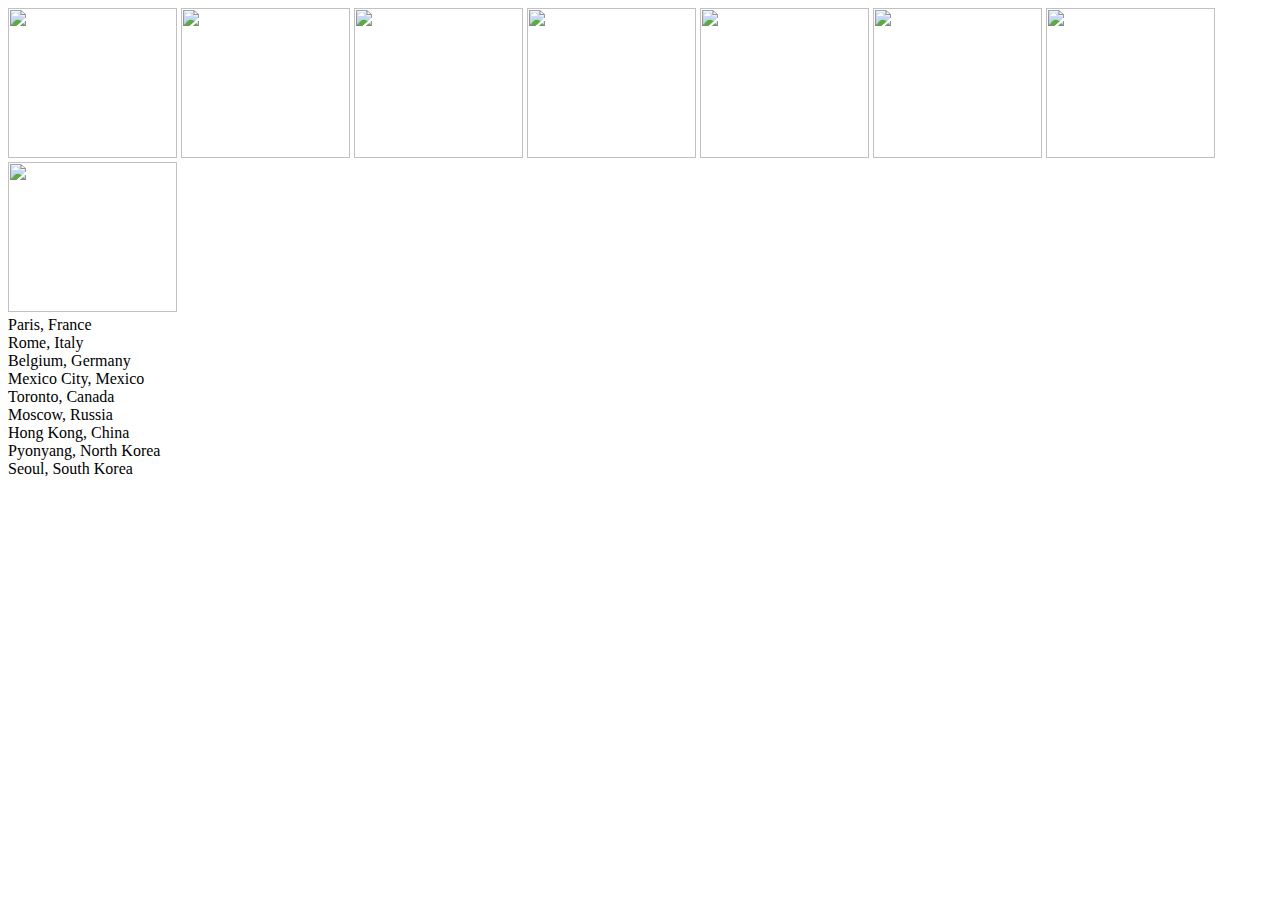
==== challenge_2/index.html @ bfb06a67 "First Commit" ====
<!DOCTYPE html>
<html>
 <title>Beautiful Italy</title>
    <meta name="description" content="Italy">
    <meta name="keywords" content="Country, Italy, Europe">
    <meta name="author" content="N/A">
    <meta name="viewport" content="width=device-width, initial-scale=1.0">
        <link ref-"stylesheet" type="text/css" href="style.css">
</head>
    <body>
        <img src="https://cdn.tourradar.com/s3/tour/750x400/79329_51048c99.jpg" 
        height="150" width="169">
        <img src="https://www.azamaraclubcruises.com/sites/default/files/heros/pr-venice-italy-5-may-19.jpg" 
        height="150" width="169">
        <img src="https://imgc.allpostersimages.com/img/print/posters/terry-why-the-colosseum-at-night-rome-italy_a-G-3530147-4990507.jpg" 
height="150" width="169">
        <img src="https://www.1dasia.com/wp-content/uploads/2017/11/Italy-Pisa-Leaning-Tower-of-Pisa.jpg" 
        height="150" width="169">
        <img src="http://wpc.475d.edgecastcdn.net/00475D/facebook_cruise_heros_2/Oceans/Italy-Adriatic-Greece_951x634.jpg" 
        height="150" width="169">
        <img src="https://blog.untravel.com/wp-content/uploads/2017/11/main-11.jpg" 
        height="150" width="169">
        <img src="https://media.cntraveler.com/photos/571f9394fe5fd76f60bc1484/master/pass/manarola-italy-GettyImages-520953305.jpg" 
        height="150" width="169">
        <img src="https://upload.wikimedia.org/wikipedia/commons/thumb/7/70/Milan_Cathedral_from_Piazza_del_Duomo.jpg/1200px-Milan_Cathedral_from_Piazza_del_Duomo.jpg" 
        height="150" width="169">
        <li> Paris, France </li>
       <li>Rome, Italy</li>
        <li>Belgium, Germany</li>
        <li>Mexico City, Mexico</li>
        <li>Toronto, Canada</li>
        <li>Moscow, Russia</li>
        <li>Hong Kong, China</li>
        <li>Pyonyang, North Korea</li>
        <li>Seoul, South Korea</li>
        </body>
</html>
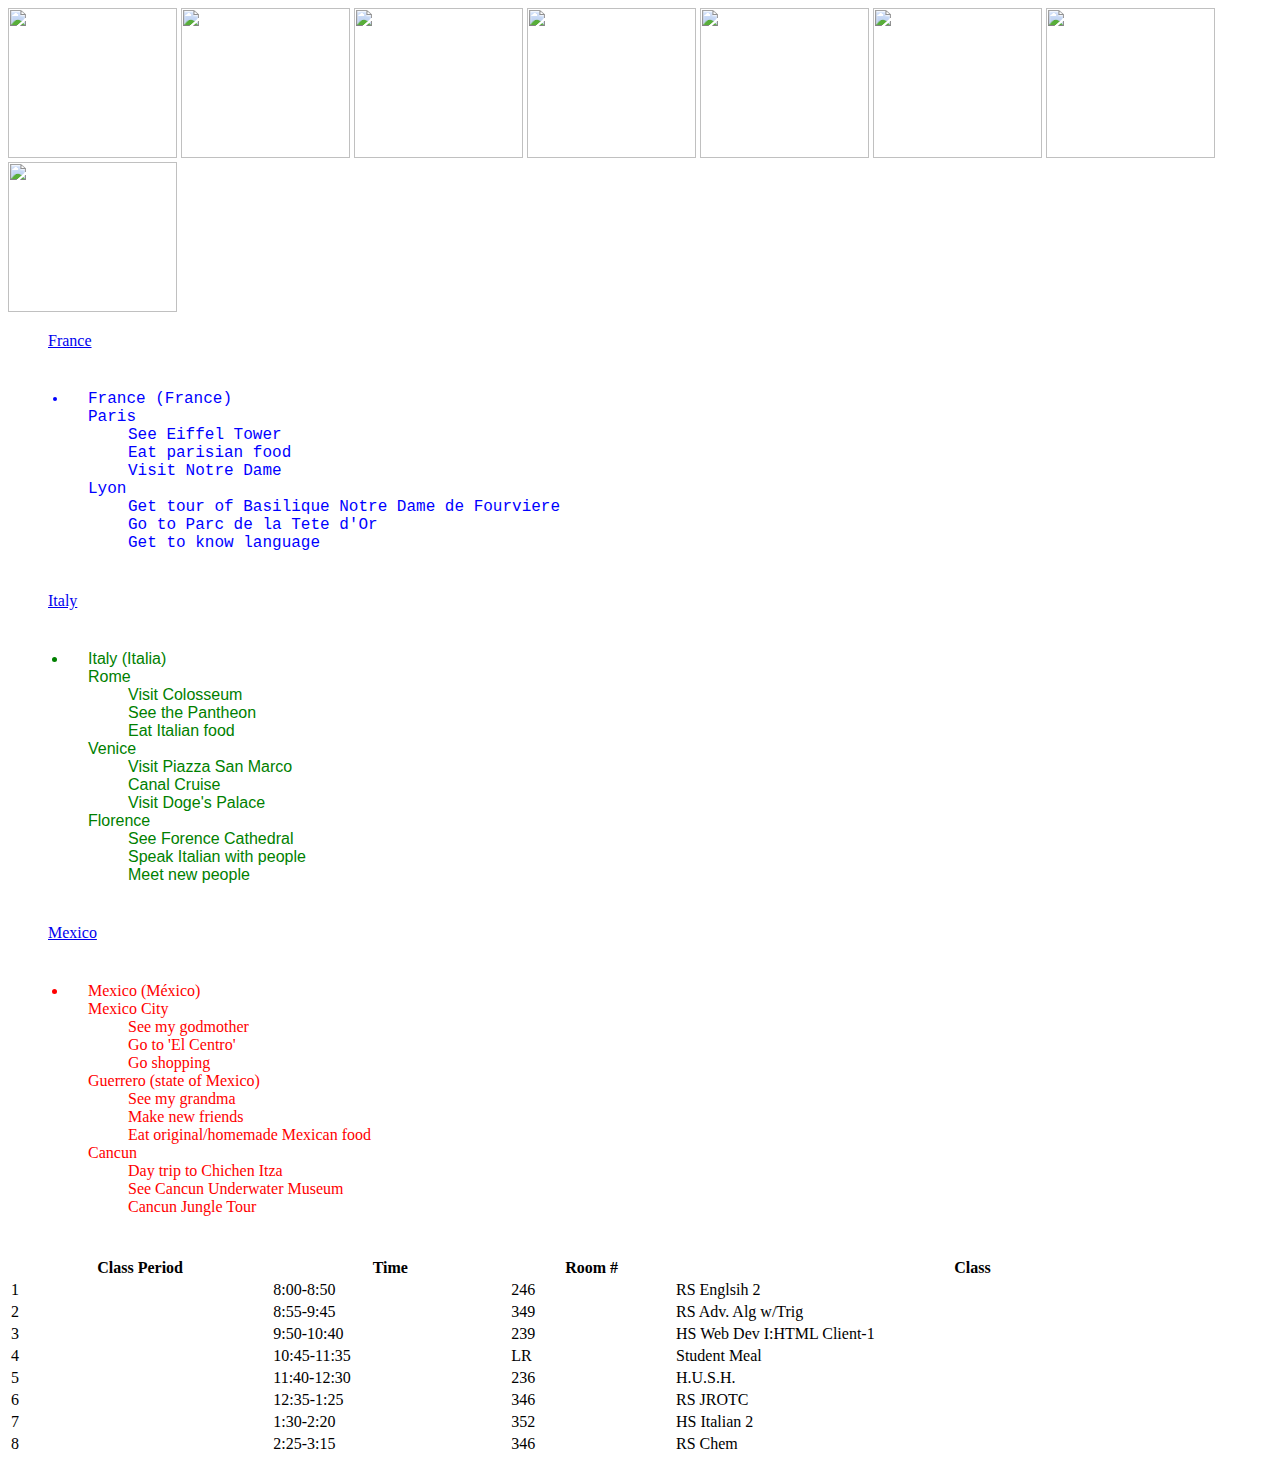
==== commit a0fa50ea: "Second commit" ====
--- a/challenge_2/index.html
+++ b/challenge_2/index.html
@@ -6,6 +6,30 @@
     <meta name="author" content="N/A">
     <meta name="viewport" content="width=device-width, initial-scale=1.0">
         <link ref-"stylesheet" type="text/css" href="style.css">
+        <style>
+.italy {
+    background-color: white;
+    color: green;
+    margin: 20px;
+    padding: 20px;
+    font-family: "Comic Sans MS", cursive, sans-serif;
+} 
+.france {
+    background-color: white;
+    color: blue;
+    margin: 20px;
+    padding: 20px;
+    font-family: "Courier New", monospace;
+}
+.mexico {
+    background-color: white;
+    color: red;
+    margin: 20px;
+    padding: 20px;
+    font-family: "Stencil Std", fantasy;
+}
+
+</style>
 </head>
     <body>
         <img src="https://cdn.tourradar.com/s3/tour/750x400/79329_51048c99.jpg" 
@@ -24,14 +48,119 @@
         height="150" width="169">
         <img src="https://upload.wikimedia.org/wikipedia/commons/thumb/7/70/Milan_Cathedral_from_Piazza_del_Duomo.jpg/1200px-Milan_Cathedral_from_Piazza_del_Duomo.jpg" 
         height="150" width="169">
-        <li> Paris, France </li>
-       <li>Rome, Italy</li>
-        <li>Belgium, Germany</li>
-        <li>Mexico City, Mexico</li>
-        <li>Toronto, Canada</li>
-        <li>Moscow, Russia</li>
-        <li>Hong Kong, China</li>
-        <li>Pyonyang, North Korea</li>
-        <li>Seoul, South Korea</li>
+    <ul>
+        <a href="france.fr">France</a>
+        <li class="france"> France (France)
+        <dl>
+        <dt>Paris</dt>
+        <dd>See Eiffel Tower </dd> 
+        <dd>Eat parisian food</dd>
+        <dd>Visit Notre Dame</dd>
+        
+        <dt>Lyon</dt>
+        <dd>Get tour of Basilique Notre Dame de Fourviere</dd>
+        <dd>Go to Parc de la Tete d'Or</dd>
+        <dd>Get to know language</dd>
+        </dl>
+        </li>
+        
+       <a href="italy.it">Italy</a>
+        <li class="italy"> Italy (Italia)
+        <dl>
+        <dt>Rome</dt>
+        <dd>Visit Colosseum</dd>
+        <dd>See the Pantheon</dd>
+        <dd>Eat Italian food</dd>
+        
+        <dt>Venice</dt>
+        <dd>Visit Piazza San Marco</dd>
+        <dd>Canal Cruise</dd>
+        <dd>Visit Doge's Palace</dd>
+        
+        <dt>Florence</dt>
+        <dd>See Forence Cathedral</dd>
+        <dd>Speak Italian with people</dd>
+         <dd>Meet new people</dd>
+        </dl>
+        </li>
+        
+        <a href="mexico.mx">Mexico</a>
+        <li class="mexico"> Mexico (México)
+        <dl>
+        <dt>Mexico City</dt>
+        <dd>See my godmother</dd> 
+        <dd>Go to 'El Centro'</dd>
+        <dd>Go shopping</dd>
+        
+        <dt>Guerrero (state of Mexico)</dt>
+       <dd>See my grandma</dd> 
+        <dd>Make new friends</dd>
+        <dd>Eat original/homemade Mexican food</dd>
+        
+        <dt>Cancun</dt>
+        <dd>Day trip to Chichen Itza</dd> 
+        <dd>See Cancun Underwater Museum</dd>
+        <dd>Cancun Jungle Tour</dd>
+        </dl>
+        </li>
+        
+        </ul>
+        
+        <table style="width:100%">
+  <tr>
+    <th>Class Period</th>
+    <th>Time</th>
+    <th>Room #</th>
+    <th>Class</th>
+  </tr>
+  <tr>
+    <td>1</td>
+    <td>8:00-8:50</td> 
+    <td>246</td>
+    <td>RS Englsih 2</td>
+  </tr>
+   <tr>
+    <td>2</td>
+    <td>8:55-9:45</td> 
+    <td>349</td>
+    <td>RS Adv. Alg w/Trig</td>
+  </tr>
+   <tr>
+    <td>3</td>
+    <td>9:50-10:40</td> 
+    <td>239</td>
+    <td>HS Web Dev I:HTML Client-1</td>
+  </tr>
+   <tr>
+    <td>4</td>
+    <td>10:45-11:35</td> 
+    <td>LR</td>
+    <td>Student Meal</td>
+  </tr>
+   <tr>
+    <td>5</td>
+    <td>11:40-12:30</td> 
+    <td>236</td>
+    <td>H.U.S.H.</td>
+  </tr>
+   <tr>
+    <td>6</td>
+    <td>12:35-1:25</td> 
+    <td>346</td>
+    <td>RS JROTC</td>
+  </tr>
+   <tr>
+    <td>7</td>
+    <td>1:30-2:20</td> 
+    <td>352</td>
+    <td>HS Italian 2 </td>
+  </tr>
+   <tr>
+    <td>8</td>
+    <td>2:25-3:15</td> 
+    <td>346</td>
+    <td>RS Chem</td>
+  </tr>
+</table>
         </body>
 </html>--- a/challenge_2/style.css
+++ b/challenge_2/style.css
@@ -0,0 +1,4 @@
+.font1 {
+    font-family: cursive
+    color: green
+}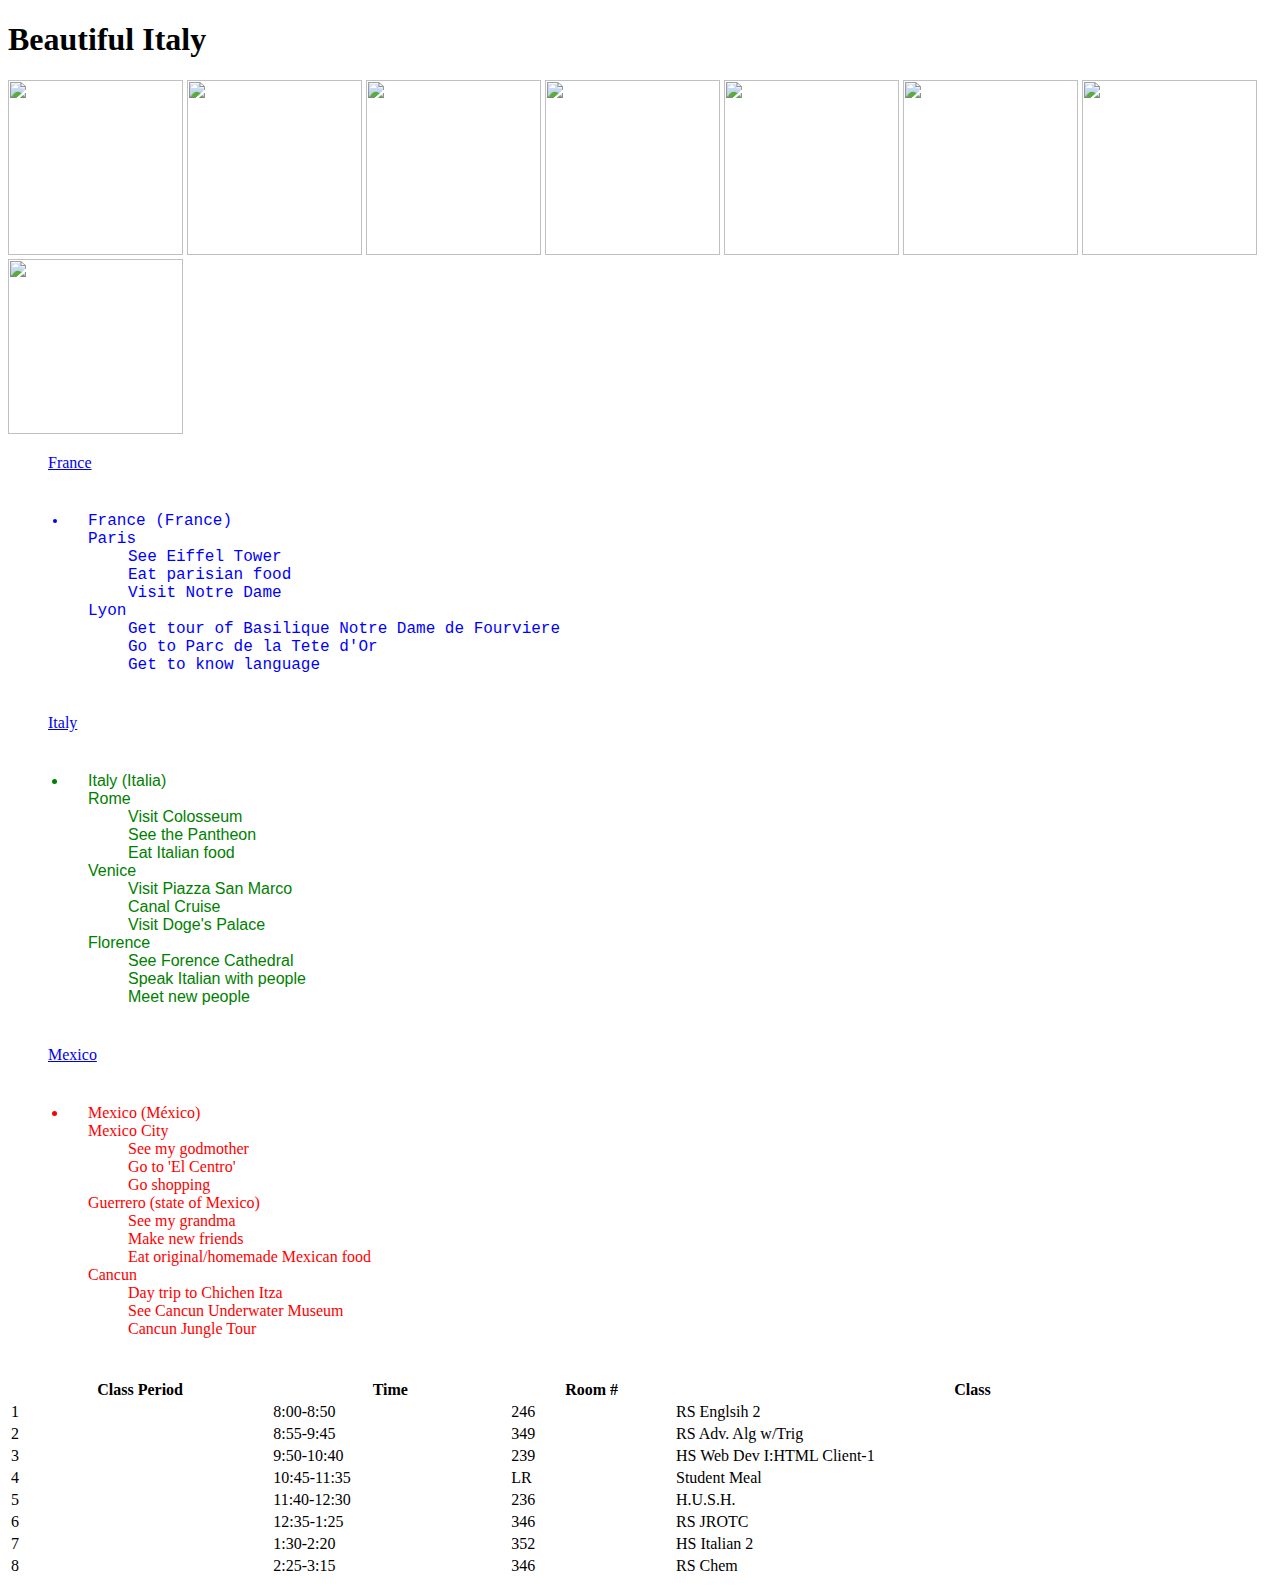
==== commit 63a7ff55: "Second commit" ====
--- a/challenge_2/index.html
+++ b/challenge_2/index.html
@@ -30,24 +30,25 @@
 }
 
 </style>
+<h1>Beautiful Italy</h1>
 </head>
     <body>
         <img src="https://cdn.tourradar.com/s3/tour/750x400/79329_51048c99.jpg" 
-        height="150" width="169">
+        height="175" width="175">
         <img src="https://www.azamaraclubcruises.com/sites/default/files/heros/pr-venice-italy-5-may-19.jpg" 
-        height="150" width="169">
+        height="175" width="175">
         <img src="https://imgc.allpostersimages.com/img/print/posters/terry-why-the-colosseum-at-night-rome-italy_a-G-3530147-4990507.jpg" 
-height="150" width="169">
+height="175" width="175">
         <img src="https://www.1dasia.com/wp-content/uploads/2017/11/Italy-Pisa-Leaning-Tower-of-Pisa.jpg" 
-        height="150" width="169">
+        height="175" width="175">
         <img src="http://wpc.475d.edgecastcdn.net/00475D/facebook_cruise_heros_2/Oceans/Italy-Adriatic-Greece_951x634.jpg" 
-        height="150" width="169">
+        height="175" width="175">
         <img src="https://blog.untravel.com/wp-content/uploads/2017/11/main-11.jpg" 
-        height="150" width="169">
+        height="175" width="175">
         <img src="https://media.cntraveler.com/photos/571f9394fe5fd76f60bc1484/master/pass/manarola-italy-GettyImages-520953305.jpg" 
-        height="150" width="169">
+        height="175" width="175">
         <img src="https://upload.wikimedia.org/wikipedia/commons/thumb/7/70/Milan_Cathedral_from_Piazza_del_Duomo.jpg/1200px-Milan_Cathedral_from_Piazza_del_Duomo.jpg" 
-        height="150" width="169">
+        height="175" width="175">
     <ul>
         <a href="france.fr">France</a>
         <li class="france"> France (France)
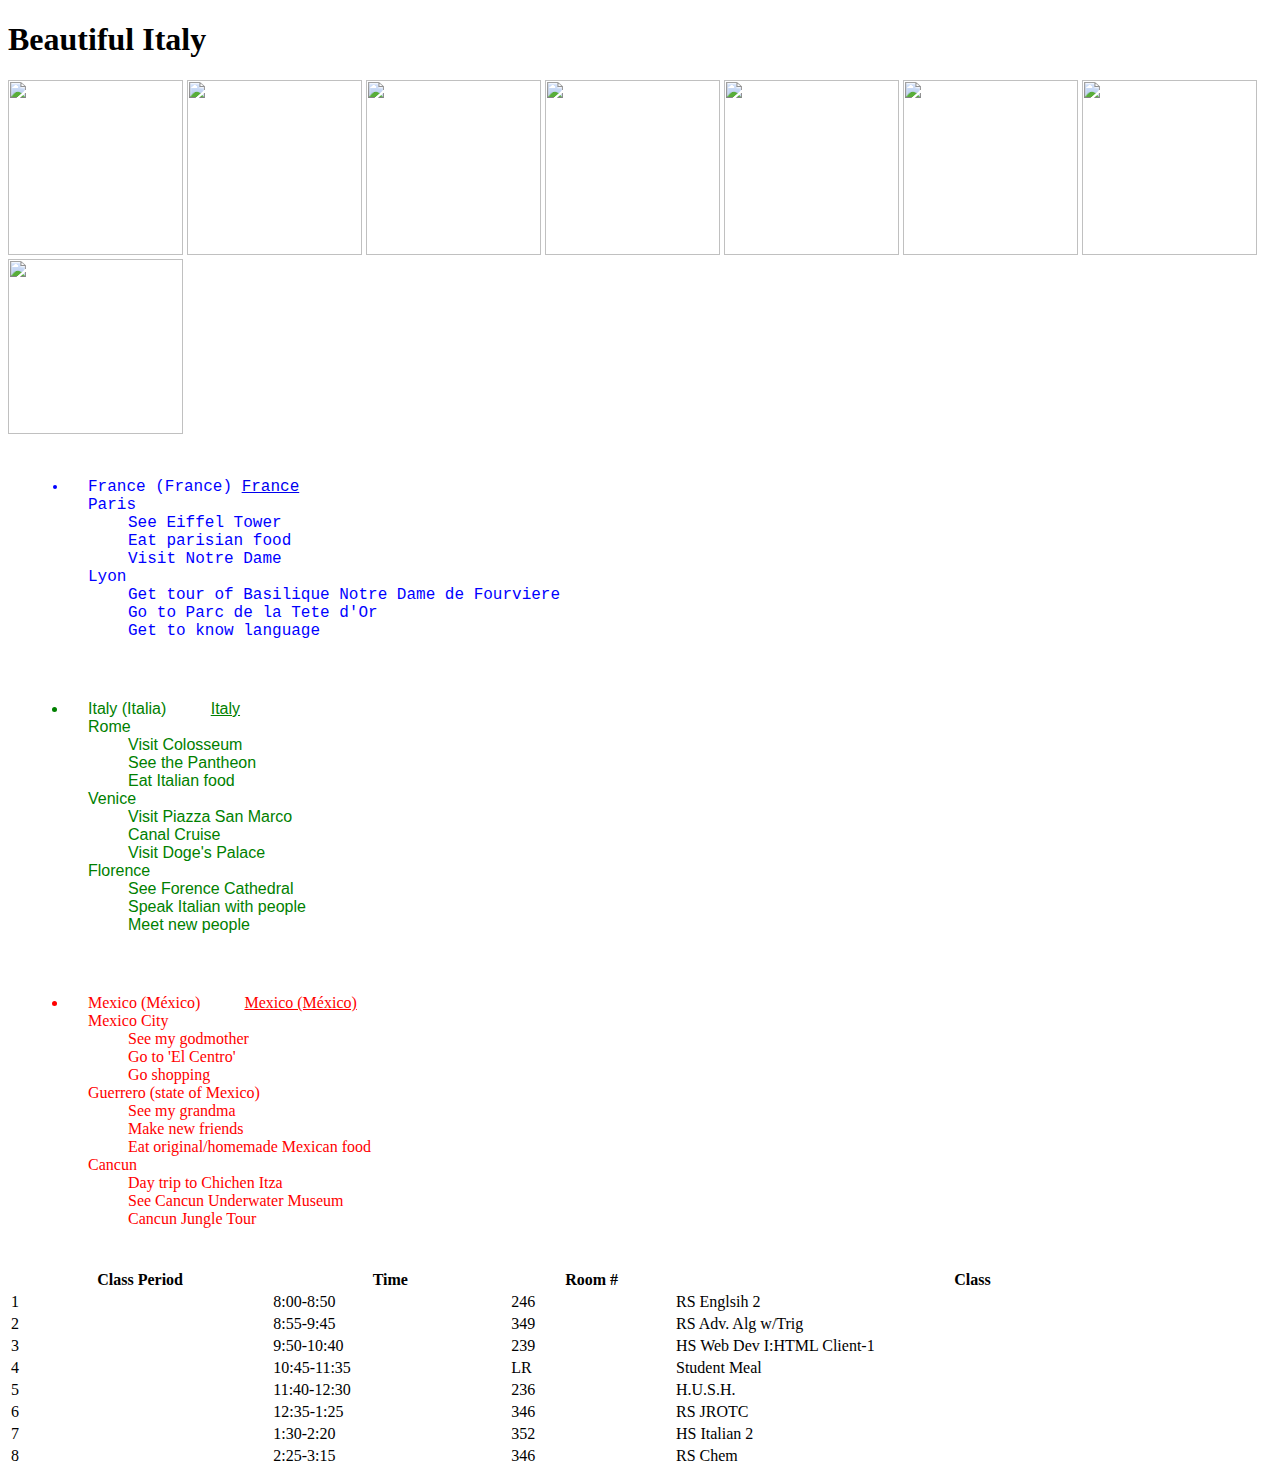
==== commit 58478802: "Second Commit" ====
--- a/challenge_2/index.html
+++ b/challenge_2/index.html
@@ -28,7 +28,6 @@
     padding: 20px;
     font-family: "Stencil Std", fantasy;
 }
-
 </style>
 <h1>Beautiful Italy</h1>
 </head>
@@ -50,8 +49,9 @@
         <img src="https://upload.wikimedia.org/wikipedia/commons/thumb/7/70/Milan_Cathedral_from_Piazza_del_Duomo.jpg/1200px-Milan_Cathedral_from_Piazza_del_Duomo.jpg" 
         height="175" width="175">
     <ul>
-        <a href="france.fr">France</a>
+       
         <li class="france"> France (France)
+         <a href="france.fr">France</a>
         <dl>
         <dt>Paris</dt>
         <dd>See Eiffel Tower </dd> 
@@ -65,8 +65,9 @@
         </dl>
         </li>
         
-       <a href="italy.it">Italy</a>
+       
         <li class="italy"> Italy (Italia)
+        <a class="italy" href="italy.it">Italy</a>
         <dl>
         <dt>Rome</dt>
         <dd>Visit Colosseum</dd>
@@ -85,8 +86,9 @@
         </dl>
         </li>
         
-        <a href="mexico.mx">Mexico</a>
-        <li class="mexico"> Mexico (México)
+        
+        <li class="mexico"> Mexico (M&eacute;xico)
+        <a class="mexico" href="mexico.mx">Mexico  (M&eacute;xico)</a>
         <dl>
         <dt>Mexico City</dt>
         <dd>See my godmother</dd> 
